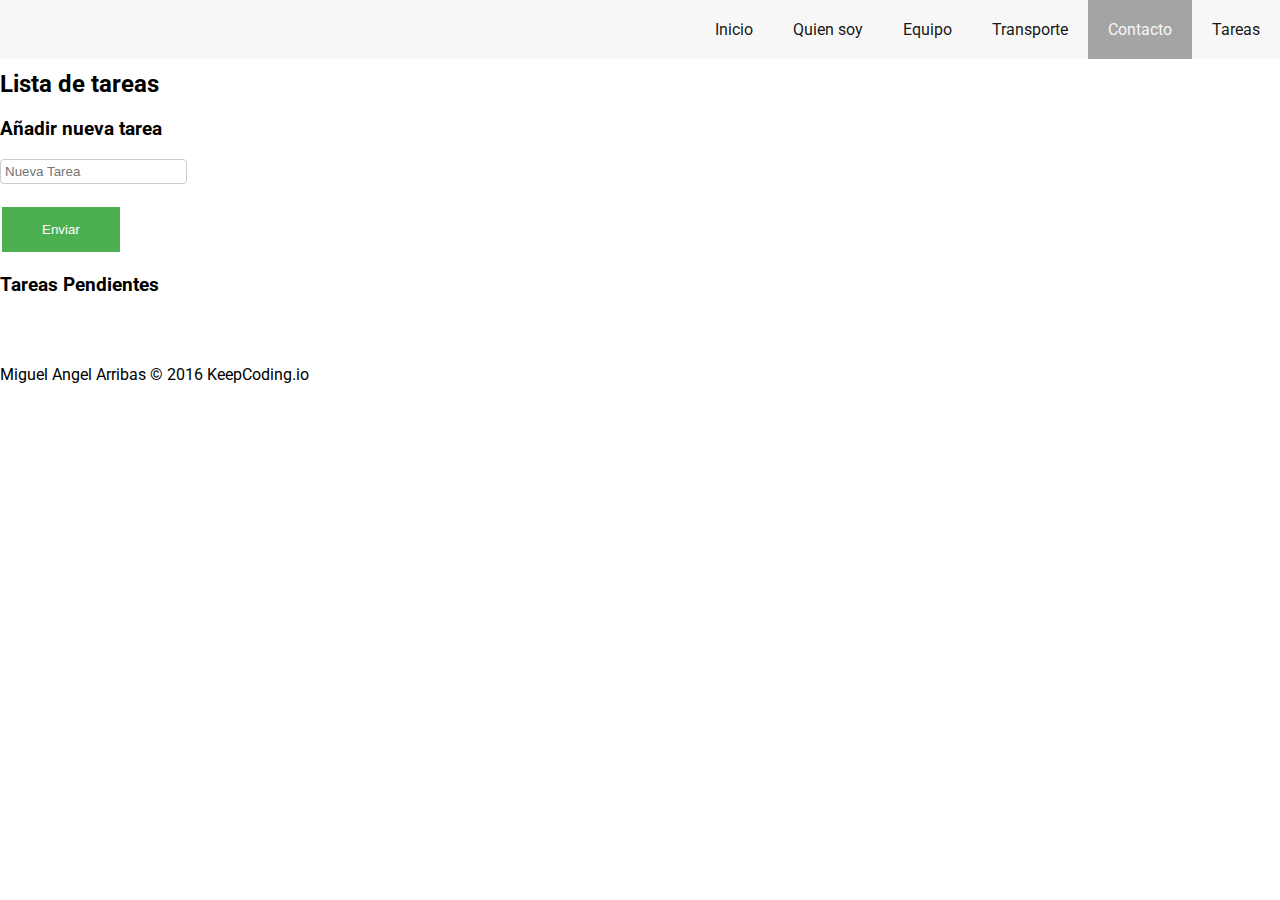
==== task.html @ 1facfefa "Primera parte lista de tareas terminada" ====
<!DOCTYPE html>
<html lang="es">
<head>
	<meta charset="UTF-8">
	<title>Tareas</title>
	<link rel="stylesheet" type="text/css" href="style/style.css">
	<link href="https://fonts.googleapis.com/css?family=Roboto:400,700" rel="stylesheet">
	<link rel="stylesheet" href="style/grid.css" type="text/css">
</head>
<body>
	<nav class="navbar">
		<ul class="navbar-list">
			<li class="navbar-item"><a href="#" class="navbar-link">Inicio</a></li>
			<li class="navbar-item"><a href="index.html#quien-soy" class="navbar-link">Quien soy</a></li>
			<li class="navbar-item"><a href="index.html#equipo" class="navbar-link">Equipo</a></li>
			<li class="navbar-item"><a href="index.html#transporte" class="navbar-link">Transporte</a></li>
			<li class="navbar-item active"><a href="contact.html" class="navbar-link">Contacto</a></li>
			<li class="navbar-item"><a href="task.html" class="navbar-link">Tareas</a></li>
		</ul>
	</nav>
	<main class="container">
		<section class="section-content row">
			<h2>Lista de tareas</h2>
			<div class="col-6">
				<h3>Añadir nueva tarea</h3>
				<form>
					<input type="text" id="newTaskName" name="name" placeholder="Nueva Tarea" required>
					<br>
					<br>
					<button id="sendNewTask">Enviar</button>
				</form>
			</div>
			<div class="col-6">
				<h3>Tareas Pendientes</h3>
				<div>
					<ul id="taskContainer"></ul>
				</div>
			</div>
		</section>
	</main>
	<footer class="footer">
		Miguel Angel Arribas &copy; 2016 KeepCoding.io
	</footer>	
</body>
<script src="js/jquery-3.1.1.js"></script>
<script src="js/todo.js"></script>
</html>
---- style/style.css ----
body {
	margin: 0;
	font-family: 'Roboto', sans-serif;
}

@font-face {
	font-family: batman;
	src: url(../fonts/batmfo__.ttf);
}

/*Inicio de Menu*/

.navbar {
	width: 100%;
	background-color: #F7F7F7;
	position: fixed;
	top: 0;
}

.navbar > .navbar-list {
	list-style-type: none;
	margin: 0;
	float: right;
	font-size: 0;
}

.navbar > .navbar-list > .navbar-item {
	display: inline-block;
	font-size: 16px;
}

.navbar > .navbar-list > .navbar-item > .navbar-link {
	display: inline-block;
	padding: 20px;
	text-decoration: none;
	color: rgba(0, 0, 0, 0.92);
	transition: all 1s;
}

.navbar > .navbar-list > .navbar-item.active > .navbar-link {
	color: #F7F7F7;
	background-color: #A4A4A4;
}

.navbar > .navbar-list > .navbar-item > .navbar-link:hover {
	color: #F7F7F7;
	background-color: #A4A4A4;
}


/*Fin de Menu*/

/*Inicio Header*/

.header > .title {
	color: #FFF;
	position: absolute;
	top: 65%;
	width: 100%;
	text-align: center;
	font-size: 100px;
	text-transform: uppercase;
	font-family: batman;	
}

.header > .title-img {
	width: 100%;
	background-image: url("../images/batman.jpg");
	background-position: center center;
	height: 100vh;
	background-size: 100% 100%;
	background-repeat: no-repeat;
	font-family: batman;
	transition: background-size 1s;
}

.header > .title-img:hover{
	background-size: 120% 120%;
}

.header > .title-cite {
	position: absolute;
	top: 60%;
	color: #FFF;
	width: 100%;
	text-align: center;
	font-size: 28px;
	font-family: batman;
}

/*Fin Header*/

/*Inicio Main*/

.about-me > .batman-video {
	max-width: 50%;
	float: left;
}

.about-me > .batman-info {
	max-width: 50%;
	float: right;
}

.clearfix:after {
	content: " "; /* Older browser do not support empty content */
	visibility: hidden;
	display: block;
	height: 0;
	clear: both;
}

/*Seccion del equipo Inicio*/

.team-member-photo img {
	height: 300px;
	width: 100%;
	border-radius: 50%;
	
}

.section-content {
	padding-top: 50px;
	padding-bottom: 50px;
}


.section-content-reverse {
	background-color: black;
	color: white;
	margin-left: calc(-50vw - 50%);
	margin-right: calc(-50vw - 50%);
}

/* seccon de los transportes con flexbox*/

.row-flex{
	display: flex;
	flex-flow: row wrap;
}

.transport-item {
	display: flex;
	flex-direction: column;
	align-content: center;
	justify-content: center;
	flex: 1;
}

.transport-img {
	height: 250px;
	max-width: 100%;
	border-radius: 50%;
}

/*Animacion de harvey two faces*/

.flip {
	position: relative;
	text-align: center;
	height: 305px;
	transform-style: preserve-3d;
	
}

.front, .back {
	height: 100%;
	width:100%;
	position: absolute;
	backface-visibility: hidden;
	transition: transform 1s;
}

.back {
	transform: rotateY(-180deg);
}

.flip:hover .front{
	transform: rotateY(-180deg);
}

.flip:hover .back{
	transform: rotateY(0);
}

.form {
	padding: 0 20px;
	
}

.form .form-contact {
	padding: 10px;
}

input {
	padding: 4px;
	border: 1px solid #ccc;
	border-radius: 4px;
}

input[type=button], input[type=submit], input[type=reset], button{
	background-color: #4CAF50;
	border: none;
	color: white;
	padding: 15px 40px;
	margin: 4px 2px;
	cursor: pointer;
	border-radius: 0px;
}
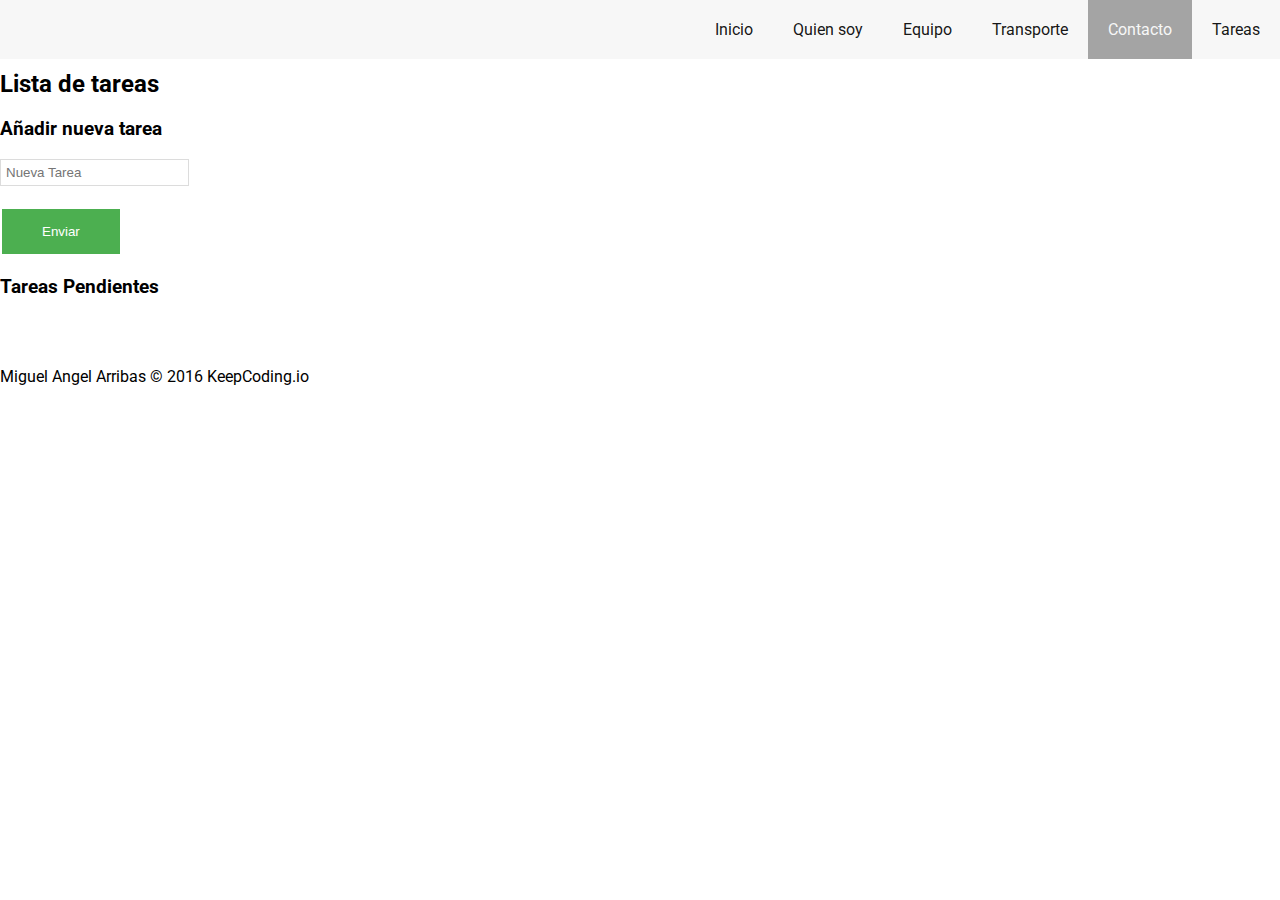
==== commit db6fac6c: "anadido el estilo a la lista y el boton eliminar" ====
--- a/task.html
+++ b/task.html
@@ -6,6 +6,7 @@
 	<link rel="stylesheet" type="text/css" href="style/style.css">
 	<link href="https://fonts.googleapis.com/css?family=Roboto:400,700" rel="stylesheet">
 	<link rel="stylesheet" href="style/grid.css" type="text/css">
+	<link rel="stylesheet" href="style/task.css" type="text/css">
 </head>
 <body>
 	<nav class="navbar">
--- a/style/task.css
+++ b/style/task.css
@@ -0,0 +1,35 @@
+#taskContainer {
+	list-style: none;
+	padding: 0px;
+	margin: 0px;
+}
+
+#taskContainer .task-item {
+	background-color: lightgrey;
+	height: 50px;
+	line-height: 50px;
+	width: 100%;
+	padding-left: 10px;
+	padding-right: 10px;
+	border-bottom: 1px solid black;
+	
+}
+
+#newTaskName {
+	border-radius: 0;
+	padding: 5px;
+	border: 1px solid #dcdcdc;
+	transition: border 0.3s, box-shadow 0.3s;
+}
+
+#newTaskName:focus {
+	border: 1px solid #707070;
+	outline: none;
+	box-shadow: 0 0 5px 1px #969696;
+}
+
+#taskContainer .task-item button {
+	background-color: red;
+	height: 40px;
+	float: right;
+}